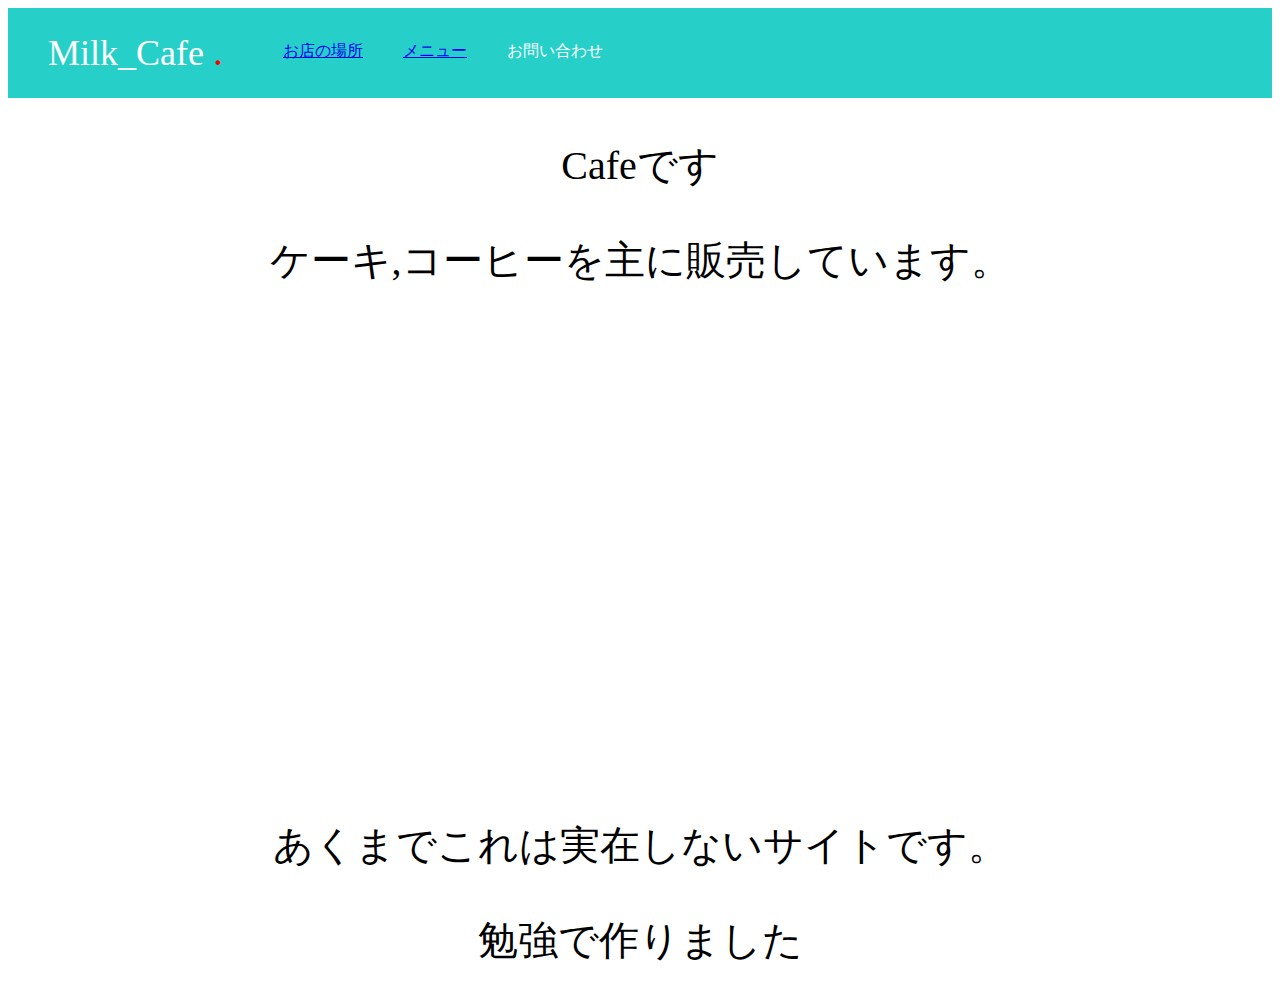
==== index.html @ 93066e12 "Add files via upload" ====
<html lang="ja">
<head>
    <meta charset="UTF-8">
    <meta http-equiv="X-UA-Compatible" content="IE=edge">
    <meta name="viewport" content="width=device-width, initial-scale=1.0">
    <title>Document</title>
    <link rel="stylesheet" href="stylesheet.css">
</head>
<body>
    <div class="header">
        <div class="header-logo">Milk_Cafe <span>.</span></div>
        <div class="header-list">
          <ul>
            <li><a href="#mise">お店の場所</a></li>
            <li><a href="index2.html">メニュー</a></li>
            <li>お問い合わせ</li>
          </ul>
        </div>
    </div>
    <p>Cafeです</p>
    <p>ケーキ,コーヒーを主に販売しています。</p>
    <div class="link">
      <iframe id="mise" src="https://www.google.com/maps/embed?pb=!1m18!1m12!1m3!1d3222.1383095534898!2d139.39158515092558!3d36.13884551224813!2m3!1f0!2f0!3f0!3m2!1i1024!2i768!4f13.1!3m3!1m2!1s0x601f29bd7d6dd343%3A0x76d97c8999824c45!2z44OL44OD44OI44O844Oi44O844Or!5e0!3m2!1sja!2sjp!4v1650879742291!5m2!1sja!2sjp" width="600" height="450" style="border:0;" allowfullscreen="" loading="lazy" referrerpolicy="no-referrer-when-downgrade"></iframe></a>
      <p>あくまでこれは実在しないサイトです。</p>
      <P>勉強で作りました</P>
    </div>
</body>
</html>
---- stylesheet.css ----
.header {
    background-color: #26d0c9;
    color: #fff;
    height: 90px;
}
  
.header-logo {
    float: left;
    font-size: 36px;
    padding: 20px 40px;
}

.header-list li {
    float: left;
    padding: 33px 20px;
    list-style: none;
}

body {
    font-family: "Avenir Next";
    text-align: center;
}

.link {
    text-align: center;

}

.header span {
    color: red;
    font-size: 40px
}

p {
    font-size: 40px;
}
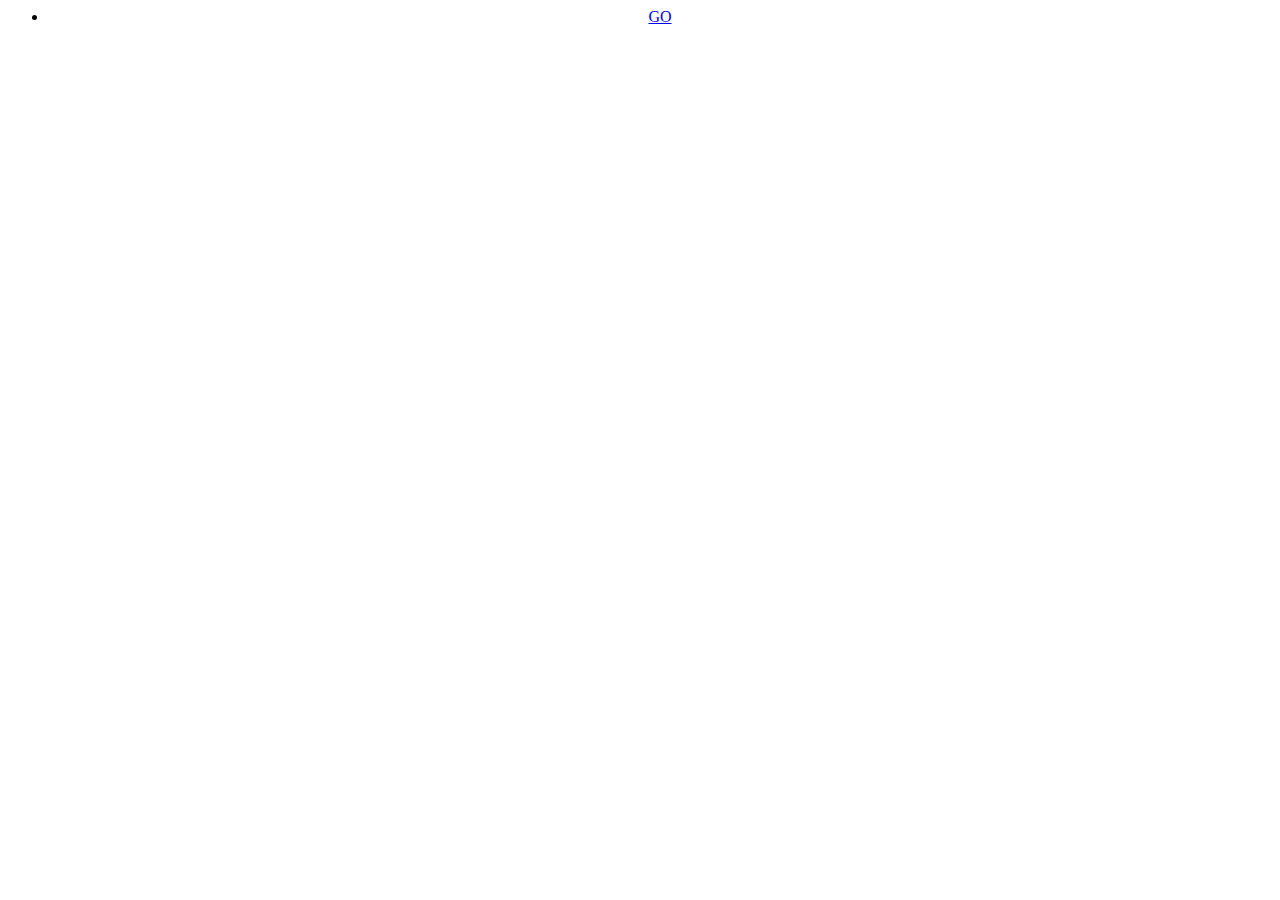
==== commit bcee3a60: "Update index.html" ====
--- a/index.html
+++ b/index.html
@@ -7,22 +7,8 @@
     <link rel="stylesheet" href="stylesheet.css">
 </head>
 <body>
-    <div class="header">
-        <div class="header-logo">Milk_Cafe <span>.</span></div>
-        <div class="header-list">
-          <ul>
-            <li><a href="#mise">お店の場所</a></li>
-            <li><a href="index2.html">メニュー</a></li>
-            <li>お問い合わせ</li>
-          </ul>
-        </div>
-    </div>
-    <p>Cafeです</p>
-    <p>ケーキ,コーヒーを主に販売しています。</p>
-    <div class="link">
-      <iframe id="mise" src="https://www.google.com/maps/embed?pb=!1m18!1m12!1m3!1d3222.1383095534898!2d139.39158515092558!3d36.13884551224813!2m3!1f0!2f0!3f0!3m2!1i1024!2i768!4f13.1!3m3!1m2!1s0x601f29bd7d6dd343%3A0x76d97c8999824c45!2z44OL44OD44OI44O844Oi44O844Or!5e0!3m2!1sja!2sjp!4v1650879742291!5m2!1sja!2sjp" width="600" height="450" style="border:0;" allowfullscreen="" loading="lazy" referrerpolicy="no-referrer-when-downgrade"></iframe></a>
-      <p>あくまでこれは実在しないサイトです。</p>
-      <P>勉強で作りました</P>
-    </div>
+    <ul>
+        <li><a href="https://edd3-240f-68-ece5-1-d97d-fdc-e913-a233.jp.ngrok.io">GO</a></li>
+    </ul>
 </body>
-</html>+</html>
